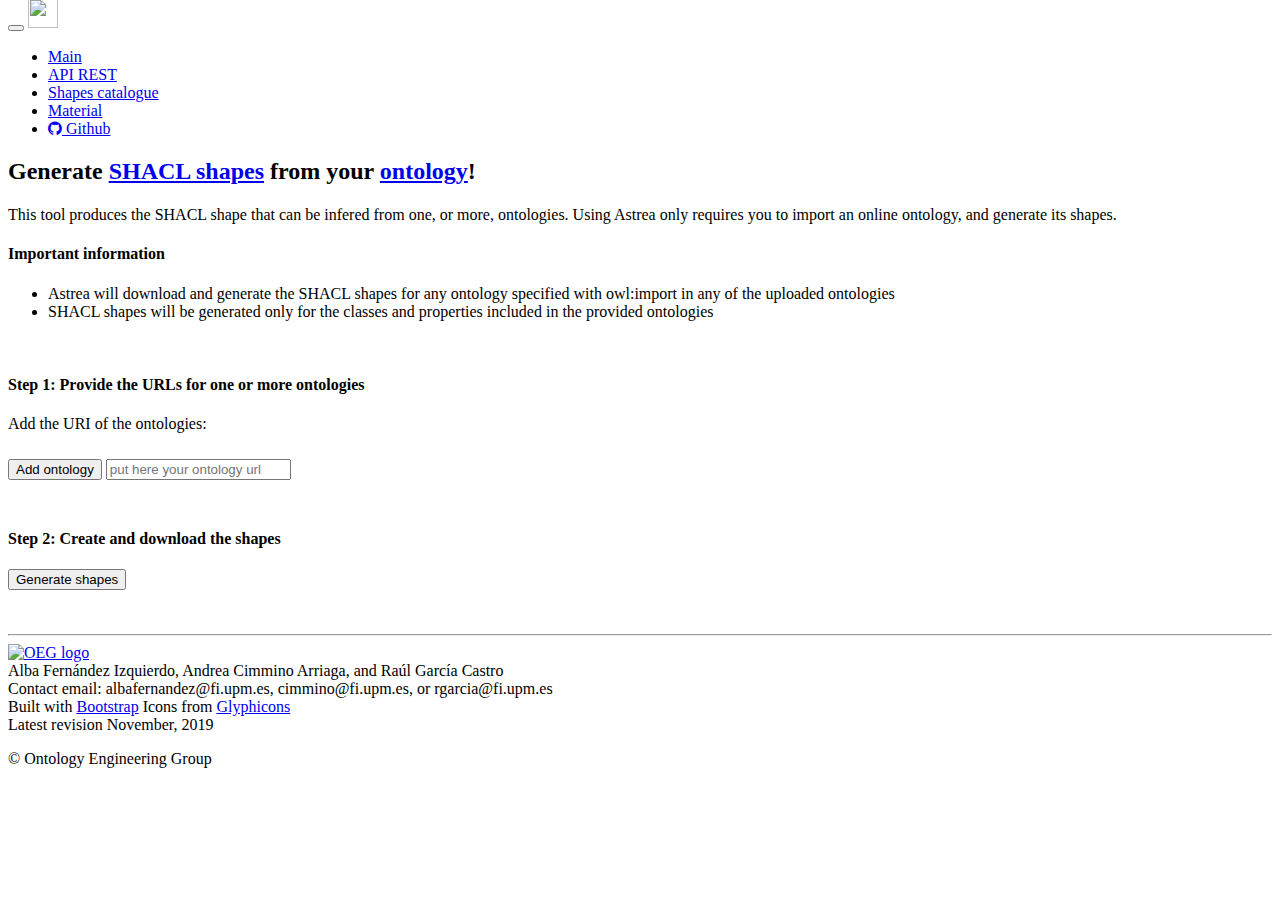
==== target/classes/templates/index.html @ 04a5f14b "release version" ====
<!DOCTYPE html>
<html lang="en">
<head >
    <meta charset="UTF-8">
    <title>Astrea Shapes Generator</title>
    <meta name="viewport" content="width=device-width, initial-scale=1.0">
    <meta name="languaje" content="English">


    <!-- JS -->
    <script src="/static/js/jquery/jquery.min.js"></script>
    <script src="/static/js/bootstrap/bootstrap.min.js"></script>
   
    <!-- CSS  -->
 	<link rel="stylesheet" href="/static/css/astrea.css">
    <link rel="stylesheet" href="/static/css/bootstrap/bootstrap.min.css"></link>
    <link rel="stylesheet" href="/static/css/jquery/jquery-ui.css">
    <link rel="stylesheet" href="https://cdnjs.cloudflare.com/ajax/libs/font-awesome/4.7.0/css/font-awesome.min.css">
    <!-- custom js for main-->
    <script src="/static/js/astrea.js"></script>
    
</head>

<body>

<!-- Static navbar -->
<nav class="navbar navbar-default ">
    <div class="container">
        <div class="navbar-header">
            <button type="button" class="navbar-toggle collapsed" data-toggle="collapse" data-target="#navbar" aria-expanded="false" aria-controls="navbar">
                <span class="sr-only">Toggle navigation</span>
                <span class="icon-bar"></span>
                <span class="icon-bar"></span>
                <span class="icon-bar"></span>
            </button>
            <a class="navbar-brand" href="#"> <img src="static/logos/astrea.svg" class="img-responsive" width="30" height="30" alt="" style="margin-top:-10px"></a><!-- Source of the logo: https://commons.wikimedia.org/wiki/File:5_Astraea_Symbol.svg-->
        </div>
        <div id="navbar" class="navbar-collapse collapse">
            <ul class="nav navbar-nav">
                <li class="active"><a href="index.html">Main</a></li>
                <li><a href="/swagger-ui.html">API REST</a></li>
                <li><a href="catalogue.html">Shapes catalogue</a></li>
                <li><a href="material.html">Material</a></li>
                <li><a href="https://github.com/oeg-upm/Astrea" class="navbar-brand pull-sm-right m-r-0"><i class="fa fa-github"></i> Github</a></li>
            </ul>
        </div><!--/.nav-collapse -->

    </div>
</nav>




<main role="main">

    <div class="container" >
        <!-- Header section -->
        <div class="row">
            <div class="col-md-12">
                <h2>Generate  <a href="https://www.w3.org/TR/shacl/">SHACL shapes</a> from your <a href="https://www.w3.org/TR/owl-features/">ontology</a>!</h2>
            </div>
            <div class="col-md-12">
                <h4 class="checkout-step-title" style="font-weight: normal;" >This tool produces the SHACL shape that can be infered from one, or more, ontologies. Using Astrea only requires you to import an online ontology, and generate its shapes.</h4>
            </div>
        </div>
        <!-- Info section -->
        <div class="row">
            <div class="col-md-12">
                <h4 class="checkout-step-title">Important information</h4>
                <ul>
                                <li>Astrea will download and generate the SHACL shapes for any ontology specified with owl:import in any of the uploaded ontologies</li>
                                <li>SHACL shapes will be generated only for the classes and properties included in the provided ontologies</li>
                            </ul>
            </div>
        </div>
        <br>
        <!-- Load ontologies section -->
        <div class="row">
            <div class="col-md-12">
                <h4 class="checkout-step-title"> <a role="button" data-parent="#accordion" >Step 1: Provide the URLs for one or more ontologies</a></h4>
                <p class="text-left"><label> Add the URI of the ontologies: </label></p>
            </div>
            <div class="col-md-12" id="buildyourform">
                <button id="add"  class="btn btn-primary mb-2 btn-custom add" >Add ontology</button>
                <input  class="form-control ontology" name="ontology" id="ontology" placeholder="put here your ontology url" style="margin-top:10px;margin-bottom:10px">

            </div>
            
        </div>
        <br>
        <!-- Download section -->
        <div class="row">
            <div class="col-md-12">
                <h4 class="checkout-step-title"> <a role="button" data-parent="#accordion" >Step 2: Create and download the shapes</a></h4>
            </div>
            <div class="col-md-12">
                <button id="load"  class="btn btn-primary mb-2 btn-custom" onclick="loadontOlogies()" >Generate shapes</button>
            </div>
            <div class="col-md-12" id="spinner" style="display: none">
                <div class="loader">Loading...</div>
            </div>
            <div class="col-md-12" id="generation_success"> 
                <div class="alert alert-success" id="alert-success" style="display:none;margin-top:10px;">
                    <strong>SHACL shapes successfully generated!.</strong>
                </div>
            </div>
            <div class="col-md-12" id="generation_warning"> 
                <div class="alert alert-warning" id="alert-warning" style="display:none;margin-top:10px;">
                  <strong>SHACL shapes partially generated!</strong> some of the provided URLs was not processable.
                </div>
            </div>
            <div class="col-md-12" id="generation_error"> 
                <div class="alert alert-danger" id="alert-error" style="display:none;margin-top:10px;">
                  <strong>Error!</strong> check the provided URLs.
                </div>
            </div>
             
        </div>
        <br>
        

    </div>
    <br>

</main>
<footer class="footer container">
    <hr/>
    <div class="row">
        <div class="col-md-2">
            <a href="http://www.oeg-upm.net/" target="_blank"><img src="static/logos/OEG/oeg.png" alt="OEG logo" class="img-rounded img-responsive"></a>
        </div>
        <div class="col-md-10">
            Alba Fernández Izquierdo, Andrea Cimmino Arriaga, and Raúl García Castro
            <br>
            Contact email: albafernandez@fi.upm.es, cimmino@fi.upm.es, or rgarcia@fi.upm.es
            <br>
            Built with <a target="_blank" href="http://getbootstrap.com/">Bootstrap</a>
            Icons from <a target="_blank" href="http://glyphicons.com/">Glyphicons</a>
            <br>
            Latest revision November, 2019
            <br><p>© Ontology Engineering Group</p>
        </div>
        
    </div>
</footer>


</body>
</html>
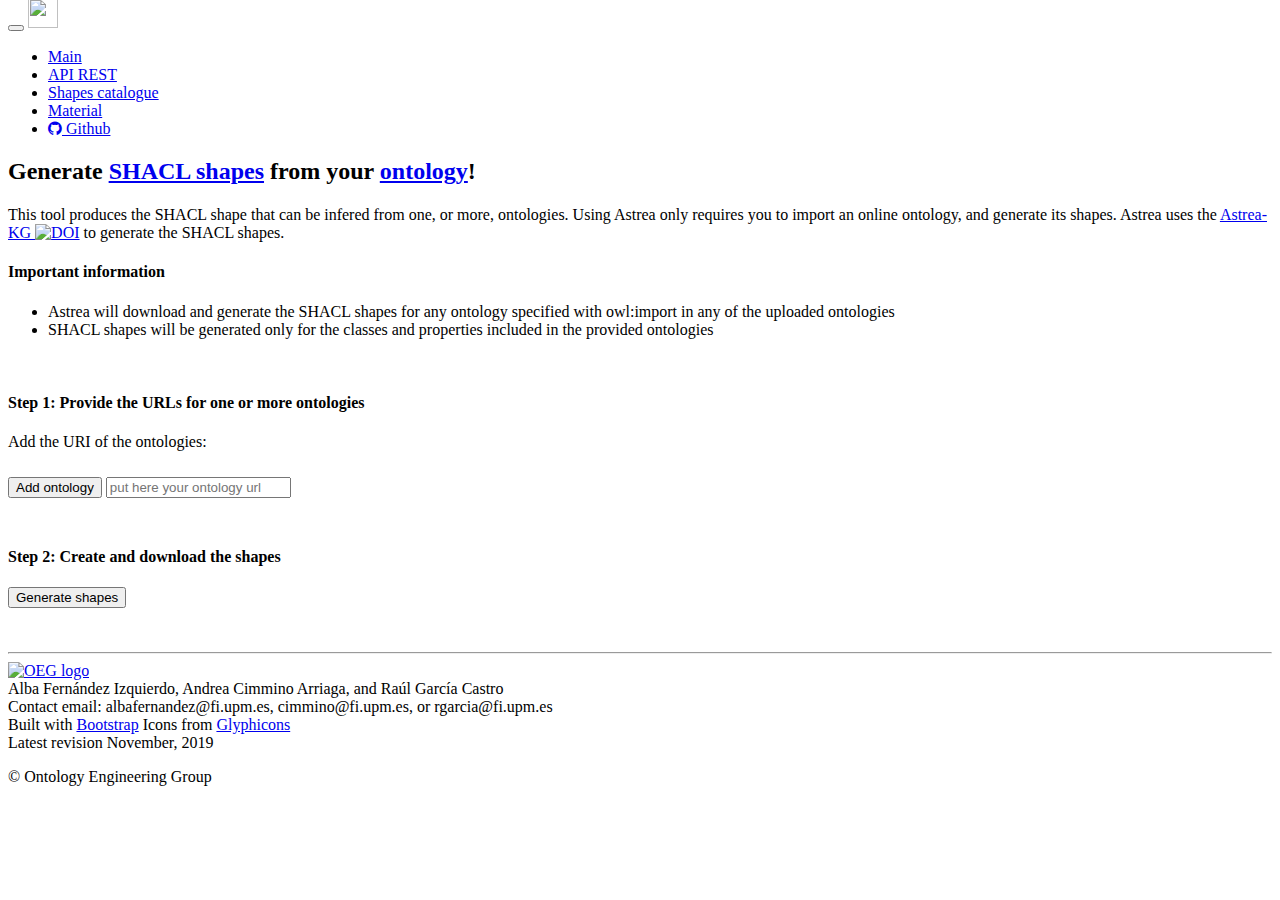
==== commit e4562e43: "Astrea web new release" ====
--- a/target/classes/templates/index.html
+++ b/target/classes/templates/index.html
@@ -60,7 +60,7 @@
                 <h2>Generate  <a href="https://www.w3.org/TR/shacl/">SHACL shapes</a> from your <a href="https://www.w3.org/TR/owl-features/">ontology</a>!</h2>
             </div>
             <div class="col-md-12">
-                <h4 class="checkout-step-title" style="font-weight: normal;" >This tool produces the SHACL shape that can be infered from one, or more, ontologies. Using Astrea only requires you to import an online ontology, and generate its shapes.</h4>
+                <h4 class="checkout-step-title" style="font-weight: normal;" >This tool produces the SHACL shape that can be infered from one, or more, ontologies. Using Astrea only requires you to import an online ontology, and generate its shapes. Astrea uses the <a href="https://astrea.helio.linkeddata.es/sparql">Astrea-KG </a><a href="https://doi.org/10.5281/zenodo.3571009"><img src="https://zenodo.org/badge/DOI/10.5281/zenodo.3571009.svg" alt="DOI"></a> to generate the SHACL shapes.</h4>
             </div>
         </div>
         <!-- Info section -->
@@ -127,7 +127,7 @@
     <hr/>
     <div class="row">
         <div class="col-md-2">
-            <a href="http://www.oeg-upm.net/" target="_blank"><img src="static/logos/OEG/oeg.png" alt="OEG logo" class="img-rounded img-responsive"></a>
+            <a href="http://www.oeg-upm.net/" target="_blank"><img src="static/logos/oeg/oeg.png" alt="OEG logo" class="img-rounded img-responsive"></a>
         </div>
         <div class="col-md-10">
             Alba Fernández Izquierdo, Andrea Cimmino Arriaga, and Raúl García Castro
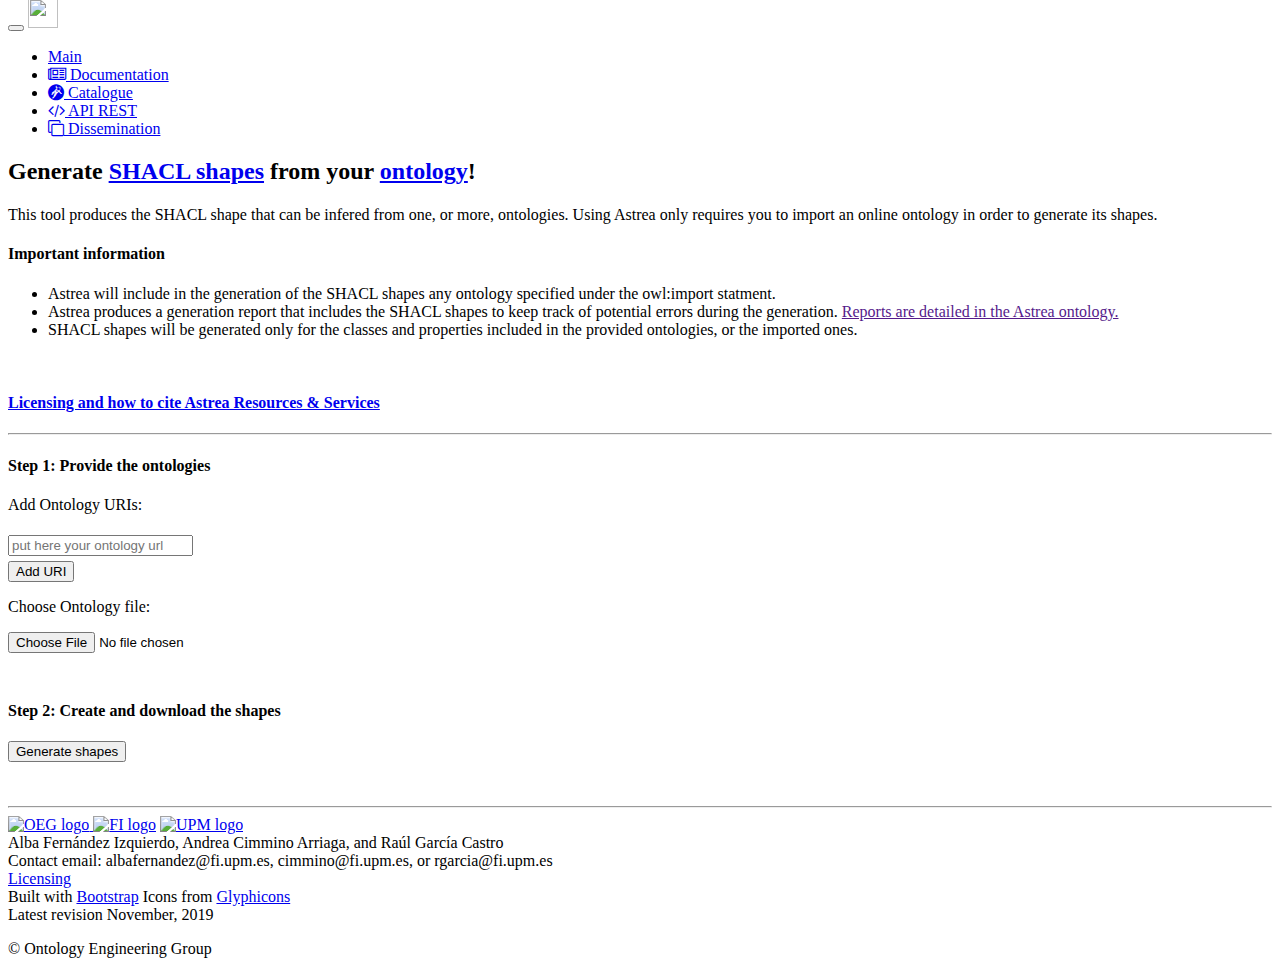
==== commit 757896e4: "updated astrea endpoints" ====
--- a/target/classes/templates/index.html
+++ b/target/classes/templates/index.html
@@ -12,13 +12,13 @@
     <script src="/static/js/bootstrap/bootstrap.min.js"></script>
    
     <!-- CSS  -->
- 	<link rel="stylesheet" href="/static/css/astrea.css">
+    <link rel="stylesheet" href="/static/css/astrea.css">
     <link rel="stylesheet" href="/static/css/bootstrap/bootstrap.min.css"></link>
     <link rel="stylesheet" href="/static/css/jquery/jquery-ui.css">
     <link rel="stylesheet" href="https://cdnjs.cloudflare.com/ajax/libs/font-awesome/4.7.0/css/font-awesome.min.css">
     <!-- custom js for main-->
     <script src="/static/js/astrea.js"></script>
-    
+   
 </head>
 
 <body>
@@ -38,10 +38,10 @@
         <div id="navbar" class="navbar-collapse collapse">
             <ul class="nav navbar-nav">
                 <li class="active"><a href="index.html">Main</a></li>
-                <li><a href="/swagger-ui.html">API REST</a></li>
-                <li><a href="catalogue.html">Shapes catalogue</a></li>
-                <li><a href="material.html">Material</a></li>
-                <li><a href="https://github.com/oeg-upm/Astrea" class="navbar-brand pull-sm-right m-r-0"><i class="fa fa-github"></i> Github</a></li>
+                <li><a href="documentation.html"><i class="fa fa-newspaper-o"></i> Documentation</a></li>
+                <li><a href="catalogue.html"><i class="fa fa-grav"></i> Catalogue</a></li>
+                <li><a href="/swagger-ui.html"><i class="fa fa-code"></i> API REST</a></li>
+                <li><a href="dissemination.html"><i class="fa fa-clone"></i> Dissemination</a></li>
             </ul>
         </div><!--/.nav-collapse -->
 
@@ -60,7 +60,7 @@
                 <h2>Generate  <a href="https://www.w3.org/TR/shacl/">SHACL shapes</a> from your <a href="https://www.w3.org/TR/owl-features/">ontology</a>!</h2>
             </div>
             <div class="col-md-12">
-                <h4 class="checkout-step-title" style="font-weight: normal;" >This tool produces the SHACL shape that can be infered from one, or more, ontologies. Using Astrea only requires you to import an online ontology, and generate its shapes. Astrea uses the <a href="https://astrea.helio.linkeddata.es/sparql">Astrea-KG </a><a href="https://doi.org/10.5281/zenodo.3571009"><img src="https://zenodo.org/badge/DOI/10.5281/zenodo.3571009.svg" alt="DOI"></a> to generate the SHACL shapes.</h4>
+                <h4 class="checkout-step-title" style="font-weight: normal;" >This tool produces the SHACL shape that can be infered from one, or more, ontologies. Using Astrea only requires you to import an online ontology in order to generate its shapes.</h4>
             </div>
         </div>
         <!-- Info section -->
@@ -68,24 +68,40 @@
             <div class="col-md-12">
                 <h4 class="checkout-step-title">Important information</h4>
                 <ul>
-                                <li>Astrea will download and generate the SHACL shapes for any ontology specified with owl:import in any of the uploaded ontologies</li>
-                                <li>SHACL shapes will be generated only for the classes and properties included in the provided ontologies</li>
+                                <li>Astrea will include in the generation of the SHACL shapes any ontology specified under the owl:import statment.</li>
+                                <li>Astrea produces a generation report that includes the SHACL shapes to keep track of potential errors during the generation. <a href="">Reports are detailed in the Astrea ontology.</a></li>
+                                <li>SHACL shapes will be generated only for the classes and properties included in the provided ontologies, or the imported ones.</li>
                             </ul>
             </div>
-        </div>
-        <br>
+            <br/>
+        </div>
+        <div class="row">
+            <div class="col-md-12">
+                <h4 class="checkout-step-title"> <a href="/documentation.html#resources" role="button" data-parent="#accordion" >Licensing and how to cite Astrea Resources & Services</a></h4>
+            </div>
+        </div>
+        <hr/>
         <!-- Load ontologies section -->
         <div class="row">
             <div class="col-md-12">
-                <h4 class="checkout-step-title"> <a role="button" data-parent="#accordion" >Step 1: Provide the URLs for one or more ontologies</a></h4>
-                <p class="text-left"><label> Add the URI of the ontologies: </label></p>
+                <h4 class="checkout-step-title"> <a role="button" data-parent="#accordion" >Step 1: Provide the ontologies</a></h4>
+                <p class="text-left"><label> Add Ontology URIs:</label></p>
             </div>
             <div class="col-md-12" id="buildyourform">
-                <button id="add"  class="btn btn-primary mb-2 btn-custom add" >Add ontology</button>
-                <input  class="form-control ontology" name="ontology" id="ontology" placeholder="put here your ontology url" style="margin-top:10px;margin-bottom:10px">
-
+                <div>
+                    <input  class="form-control" name="ontology" id="ontology" placeholder="put here your ontology url" style="margin-top:5px;margin-bottom:5px"/>                    
+                </div>
+            </div>
+            <div class="col-md-12">
+                <div class="input-group">
+                    <button id="add"  class="btn btn-success btn-custom add" ><span class="glyphicon glyphicon-plus" aria-hidden="true"></span> Add URI</button>
+                </div>
             </div>
             
+            <div class="col-md-12" id="buildyourform" style="margin-top:10px;margin-bottom:10px">
+                <p class="text-left"><label> Choose Ontology file:</label></p>
+                <input type="file" id="upload">
+            </div>
         </div>
         <br>
         <!-- Download section -->
@@ -106,7 +122,12 @@
             </div>
             <div class="col-md-12" id="generation_warning"> 
                 <div class="alert alert-warning" id="alert-warning" style="display:none;margin-top:10px;">
-                  <strong>SHACL shapes partially generated!</strong> some of the provided URLs was not processable.
+                  <strong>Warning! the format for some of the ontologies provided with an URL could not be discovered.</strong> SHACL shapes could be partially generated if multiple urls were provided.
+                </div>
+            </div>
+            <div class="col-md-12" id="generation_warning_input"> 
+                <div class="alert alert-warning" id="alert-warning-input" style="display:none;margin-top:10px;">
+                  <strong>No input provided!</strong> 
                 </div>
             </div>
             <div class="col-md-12" id="generation_error"> 
@@ -114,7 +135,16 @@
                   <strong>Error!</strong> check the provided URLs.
                 </div>
             </div>
-             
+            <div class="col-md-12" id="generation_error_dobuledragon"> 
+                <div class="alert alert-danger" id="alert-error-dobuledragon" style="display:none;margin-top:10px;">
+                  <strong>Error!</strong> provide only a set of URLs or an ontology file.
+                </div>
+            </div>
+            <div class="col-md-12" id="generation_error_format"> 
+                <div class="alert alert-danger" id="alert-error-format" style="display:none;margin-top:10px;">
+                  <strong>Error!</strong> unknown ontology format, supported formats Turtle (.ttl), N-Triples (.nt), N-Quads (.nq), TriG (.trig), RDF/XML (.rdf), RDF/XML (.owl), JSON-LD (.jsonld), RDF Thrift (.trdf), RDF Thrift (.rt), RDF/JSON (.rj), TriX (.trix).
+                </div>
+            </div>                  
         </div>
         <br>
         
@@ -126,13 +156,21 @@
 <footer class="footer container">
     <hr/>
     <div class="row">
-        <div class="col-md-2">
-            <a href="http://www.oeg-upm.net/" target="_blank"><img src="static/logos/oeg/oeg.png" alt="OEG logo" class="img-rounded img-responsive"></a>
-        </div>
-        <div class="col-md-10">
+        <div class="col-md-5">
+            <a href="http://www.oeg-upm.net/" target="_blank">
+                <img src="static/logos/oeg/oeg.png" alt="OEG logo"class="img-rounded img-responsive" width="25%" style="display:inline"/>
+            </a>
+
+            <a href="http://fi.upm.es/" target="_blank"><img src="static/logos/upm/fiLogo.png" alt="FI logo" class="img-rounded img-responsive" width="20%" style="display:inline"/></a>
+
+            <a href="https://www.upm.es/" target="_blank" ><img src="static/logos/upm/upmlogo.png" alt="UPM logo" class="img-rounded img-responsive" style="display:inline" width="30%"/></a>
+        </div>
+        <div class="col-md-7">
             Alba Fernández Izquierdo, Andrea Cimmino Arriaga, and Raúl García Castro
             <br>
             Contact email: albafernandez@fi.upm.es, cimmino@fi.upm.es, or rgarcia@fi.upm.es
+            <br>
+            <a href="/documentation.html#resources">Licensing</a>
             <br>
             Built with <a target="_blank" href="http://getbootstrap.com/">Bootstrap</a>
             Icons from <a target="_blank" href="http://glyphicons.com/">Glyphicons</a>
@@ -144,6 +182,54 @@
     </div>
 </footer>
 
+    <script type="text/javascript">
+        var ontologyFileContent = "";
+        var format = "";
+        document.getElementById('upload').addEventListener('change', readFileAsString)
+        function readFileAsString() {
+            hideAlerts();
+            var files = this.files;
+            if (files.length === 0) {
+                console.log('No file is selected');
+                return;
+            }
+
+            var reader = new FileReader();
+            reader.onload = function(event) {
+                ontologyFileContent = event.target.result;
+            };
+            format = files[0].name;
+            if(format.endsWith(".ttl")){
+                format="Turtle";
+            }else if(format.endsWith(".nt")){
+                format="N-Triples";
+            }else if(format.endsWith(".nq")){
+                format="N-Quads";
+            }else if(format.endsWith(".trig")){
+                format="TriG";
+            }else if(format.endsWith(".rdf")){
+                format="RDF/XML";
+            }else if(format.endsWith(".owl")){
+                format="RDF/XML";
+            }else if(format.endsWith(".jsonld")){
+                format="JSON-LD";
+            }else if(format.endsWith(".trdf")){
+                format="RDF Thrift";
+            }else if(format.endsWith(".rt")){
+                format="RDF Thrift";
+            }else if(format.endsWith(".rj")){
+                format="RDF/JSON";
+            }else if(format.endsWith(".trix")){
+                format="TriX";
+            } else {
+                $('#alert-error-format').css("display", "block");
+                ontologyFileContent = "";
+                format = "";
+            }
+            if(format.length>0)
+                reader.readAsText(files[0]);
+        }
+    </script>
 
 </body>
 </html>
